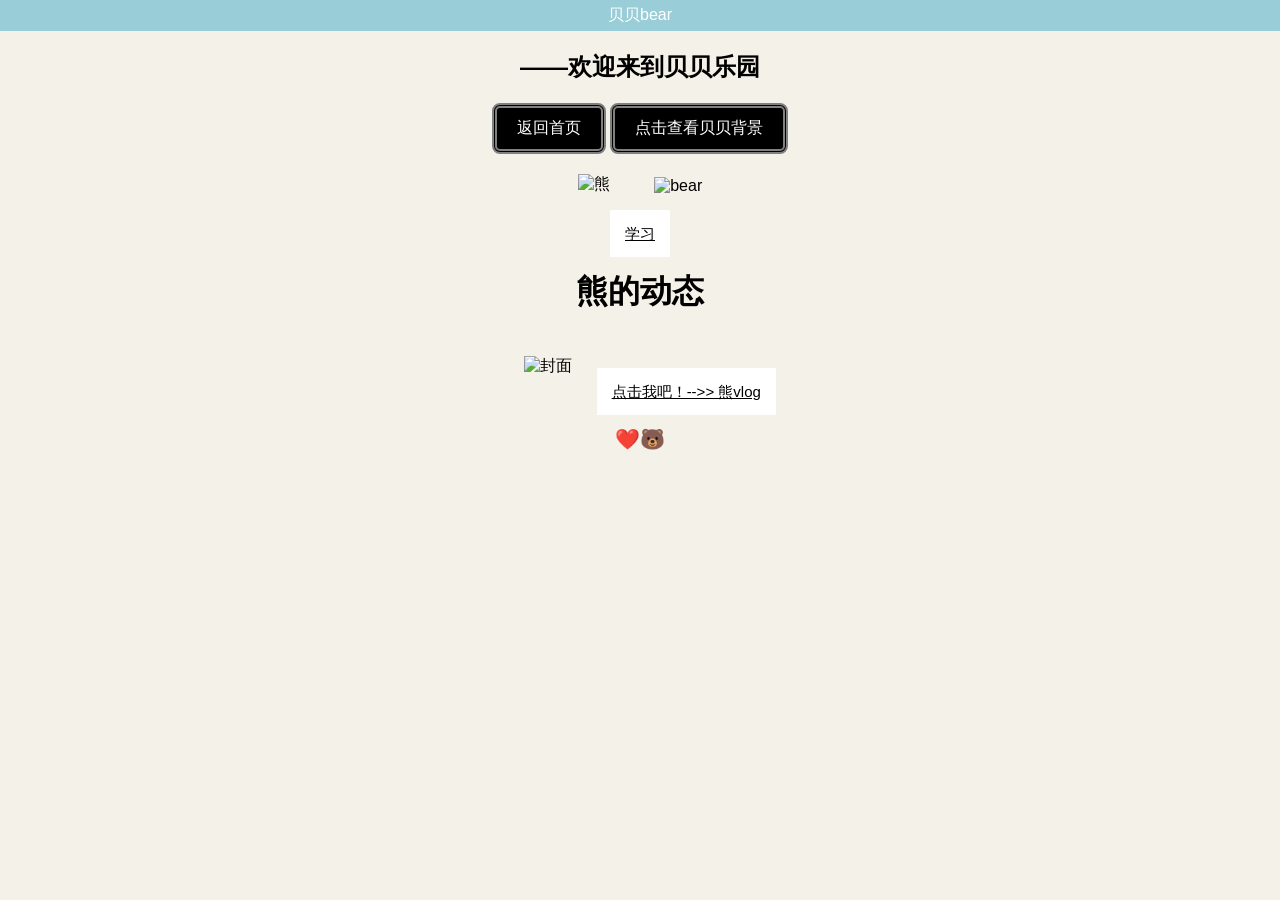
==== index1.html @ 66720667 "Add files via upload" ====
<!DOCTPE html>
<html lang="zh-CN">
<head>
	<meta charset="UTF-8">
	<meta name="viewport" content="width=device-width, initial-scale=1.0">
	<meta name="description" content="贝贝">
<title>贝贝bear</title>
<link rel="stylesheet" href="s2.css">
<link rel="icon" type="image/x-icon" href="./素材/log.png">
<style media="screen and (min-width:500px) and (max-width:750px)">
  	 body{
	background-image: url("https://p0.ssl.qhimgs1.com/sdr/400__/t0481b8e1aa0b963d9e.jpg")}
</style>
</head>
<body>
	<header>贝贝bear</header>
	<h2>——欢迎来到贝贝乐园</h2>
	<button id="xia" class="btn">返回首页</button>
	<button id="bei" class="be">点击查看贝贝背景</button>
	<script type"text/javascript" src="dian.js"></script>
	<div class="image">
	<img src="./素材/熊照片.png" class="side-img" alt="熊" >
	<img src="./素材/bear1.png" class="side-img" alt="bear">
	</div>
 	<a href="http://bbs.fishc.com" target="_blank">学习</a>
<h1>熊的动态</h1>
 	<img alt="封面" src="./素材/封面.png">
	<a href="./素材/熊.mp4" target="_blank">点击我吧！-->> 熊vlog</a>
<p>❤️🐻</p>
<script src="./dian.js"></script>
</body>
</html>
---- s2.css ----
header{text-align:center;
	padding:5px;
	background:#99CDD8;
	color: white;}
a{color:black;
	line-height:30px;
	font-size:15px;
	background-color: white;
	padding:15px;}
body{font-family: Arial, sans-serif;   /*字体设置*/
	 background-color: #f4f1e8; /* 页面整体背景色，模仿纸张质感 */
	text-align: center;    /*文字居中*/
        margin-top: 100px;      /*顶部外间距*/
        transition: background-color 0.3s;
	margin: 0 auto;}    /*背景过渡平滑*/
img{margin: 0 auto;
	overflow:auto;
	max-width:300px;
	max-height:320px;
	padding:20px;}
p {font-size:20px;}
.btn {padding:10px 20px;
	font-size:16px;
	cursor:pointer;       /*点击样式*/
	background-color:black;
	color:white;
	border:thick double grey;     /*按钮样子*/
	border-radius:8px;}    /*圆角修饰，数值越大越圆*/
.btn:hover {background-color:white;color:black;box-shadow: 0 2px 8px rgba(22,93,255,0.2);}
.be {padding:10px 20px;
	font-size:16px;
	cursor:pointer;       /*点击样式*/
	background-color:black;
	color:white;
	border:thick double grey;   /*按钮样子*/
	border-radius:8px;}   /*圆角修饰，数值越大越圆*/
.be:hover {background-color:white;color:black;box-shadow: 0 2px 8px rgba(22,93,255,0.2);}
.deep {background: url("./素材/熊样式.png") center center;}
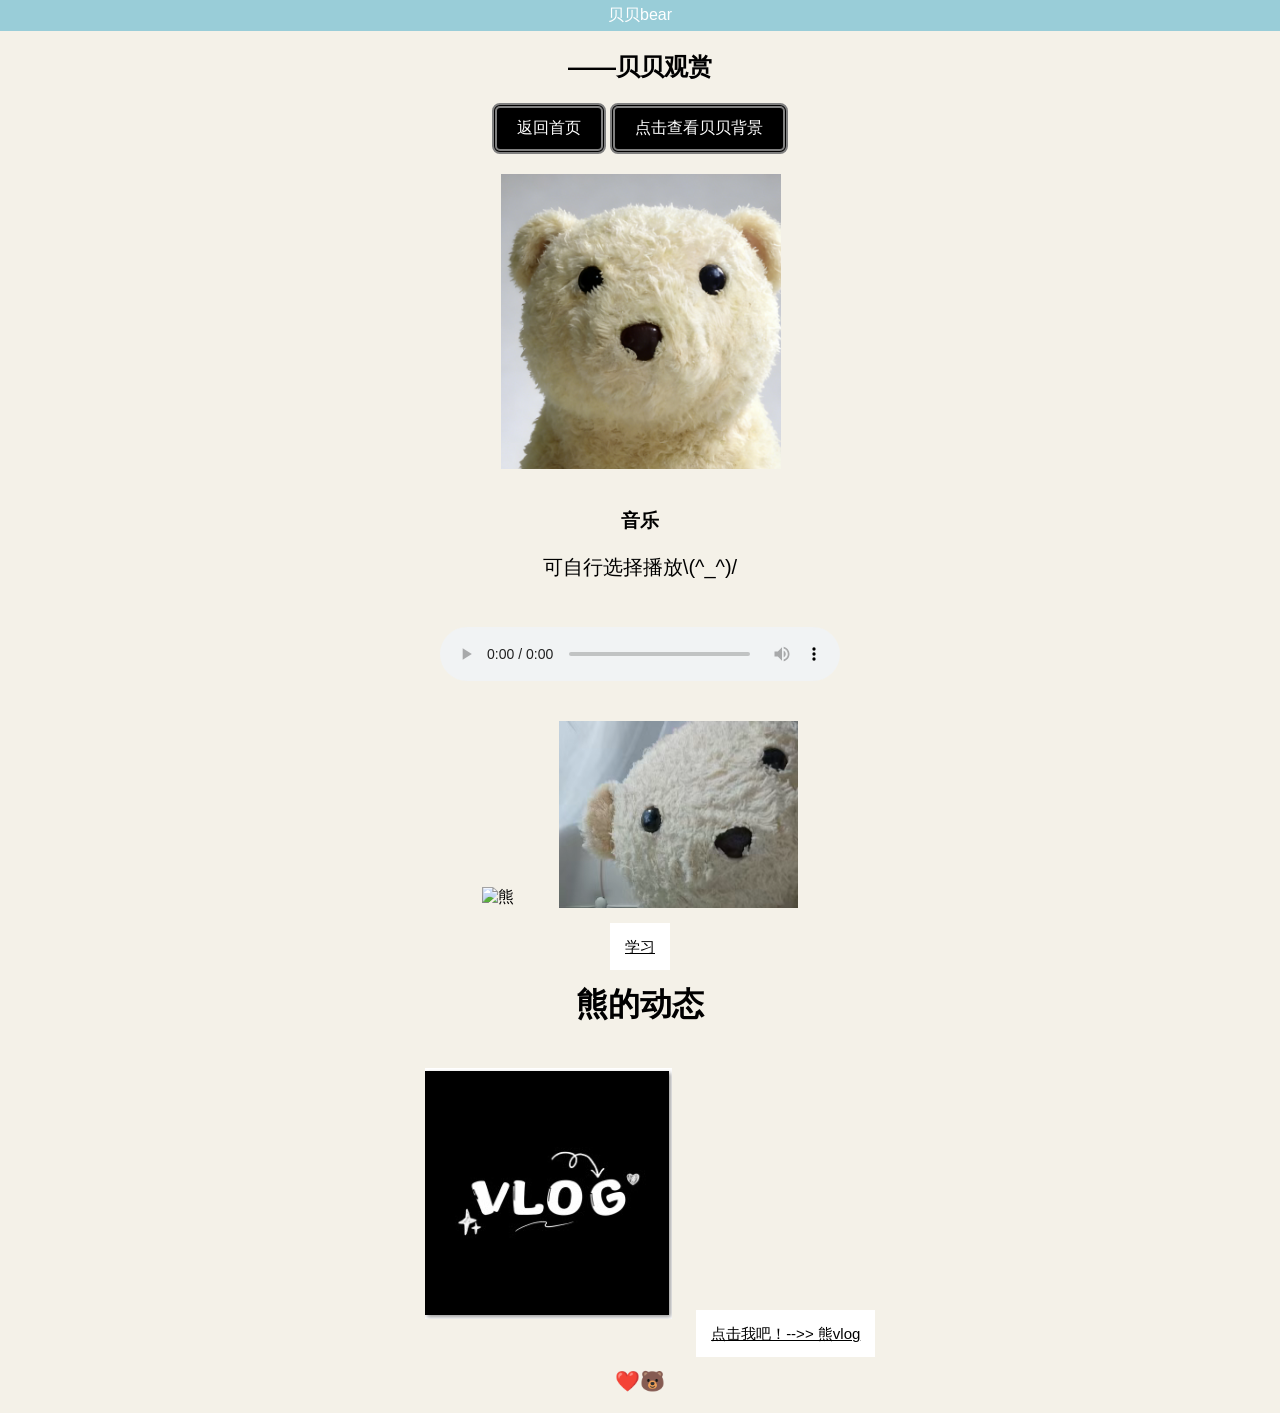
==== commit 1beadd22: "Add files via upload" ====
--- a/index1.html
+++ b/index1.html
@@ -7,17 +7,32 @@
 <title>贝贝bear</title>
 <link rel="stylesheet" href="s2.css">
 <link rel="icon" type="image/x-icon" href="./素材/log.png">
-<style media="screen and (min-width:500px) and (max-width:750px)">
+<style media="screen and (min-width:300px) and (max-width:850px)">
   	 body{
-	background-image: url("https://p0.ssl.qhimgs1.com/sdr/400__/t0481b8e1aa0b963d9e.jpg")}
+	background-image: url("https://sns-webpic-qc.xhscdn.com/202601281648/faf860760a3a8eed61a9027b59ed8c50/notes_pre_post/1040g3k831gdp1g0b34705o3fm3rg8jttd6kmvio!nc_n_webp_mw_1")}
 </style>
 </head>
 <body>
 	<header>贝贝bear</header>
-	<h2>——欢迎来到贝贝乐园</h2>
+	<h2>——贝贝观赏</h2>
 	<button id="xia" class="btn">返回首页</button>
 	<button id="bei" class="be">点击查看贝贝背景</button>
 	<script type"text/javascript" src="dian.js"></script>
+	<section>
+	<div class="left-col">
+			<img src="素材/熊正脸.png" class="a" alt="脸">
+			<img src="素材/正脸.png" class="b" alt="脸">
+		</div>
+	</section>
+	<div class="yin">
+<h3>音乐</h3>
+<p>可自行选择播放\(^_^)/</p>  
+<audio controls>
+  <source src="./素材/《贝贝熊》麓.mp3" type="audio/mpeg">
+  您的浏览器不支持音乐
+  </audio>
+</div>
+
 	<div class="image">
 	<img src="./素材/熊照片.png" class="side-img" alt="熊" >
 	<img src="./素材/bear1.png" class="side-img" alt="bear">
--- a/s2.css
+++ b/s2.css
@@ -12,9 +12,13 @@
 	text-align: center;    /*文字居中*/
         margin-top: 100px;      /*顶部外间距*/
         transition: background-color 0.3s;
+	align-items: center;
+	justify-content: center;
 	margin: 0 auto;}    /*背景过渡平滑*/
 img{margin: 0 auto;
 	overflow:auto;
+	align-items: center;
+	justify-content: center;
 	max-width:300px;
 	max-height:320px;
 	padding:20px;}
@@ -36,5 +40,38 @@
 	border-radius:8px;}   /*圆角修饰，数值越大越圆*/
 .be:hover {background-color:white;color:black;box-shadow: 0 2px 8px rgba(22,93,255,0.2);}
 .deep {background: url("./素材/熊样式.png") center center;}
+.left-col {
+  position: relative; /* 关键：建立坐标系 */
+  width: 300px;
+  height: 315px;
+  top:50%;
+  left: 50%;
+  transform: translate(-53%, 0%);
+  overflow: hidden; /* 可选：防止图片溢出 */
+}
+.left-col img {position: absolute;
+   width: 100%;
+  height: 100%;
+  top: 0;
+  left: 0;
+  transition: opacity 0.4s ease;
+}
+.a {opacity: 1;
+    z-index: 2;
+}
+.b{opacity: 0;
+    z-index: 1;
+}
+.left-col:hover .b{opacity: 1;}
+.left-col:hover .a{opacity: 0;}
+.yin{justify-content: center;
+     align-items:center;
+     padding:20px 90px 20px 90px;
+}
+audio {
+  width: 400px;
+  height: 80px;
+}
 
 
+
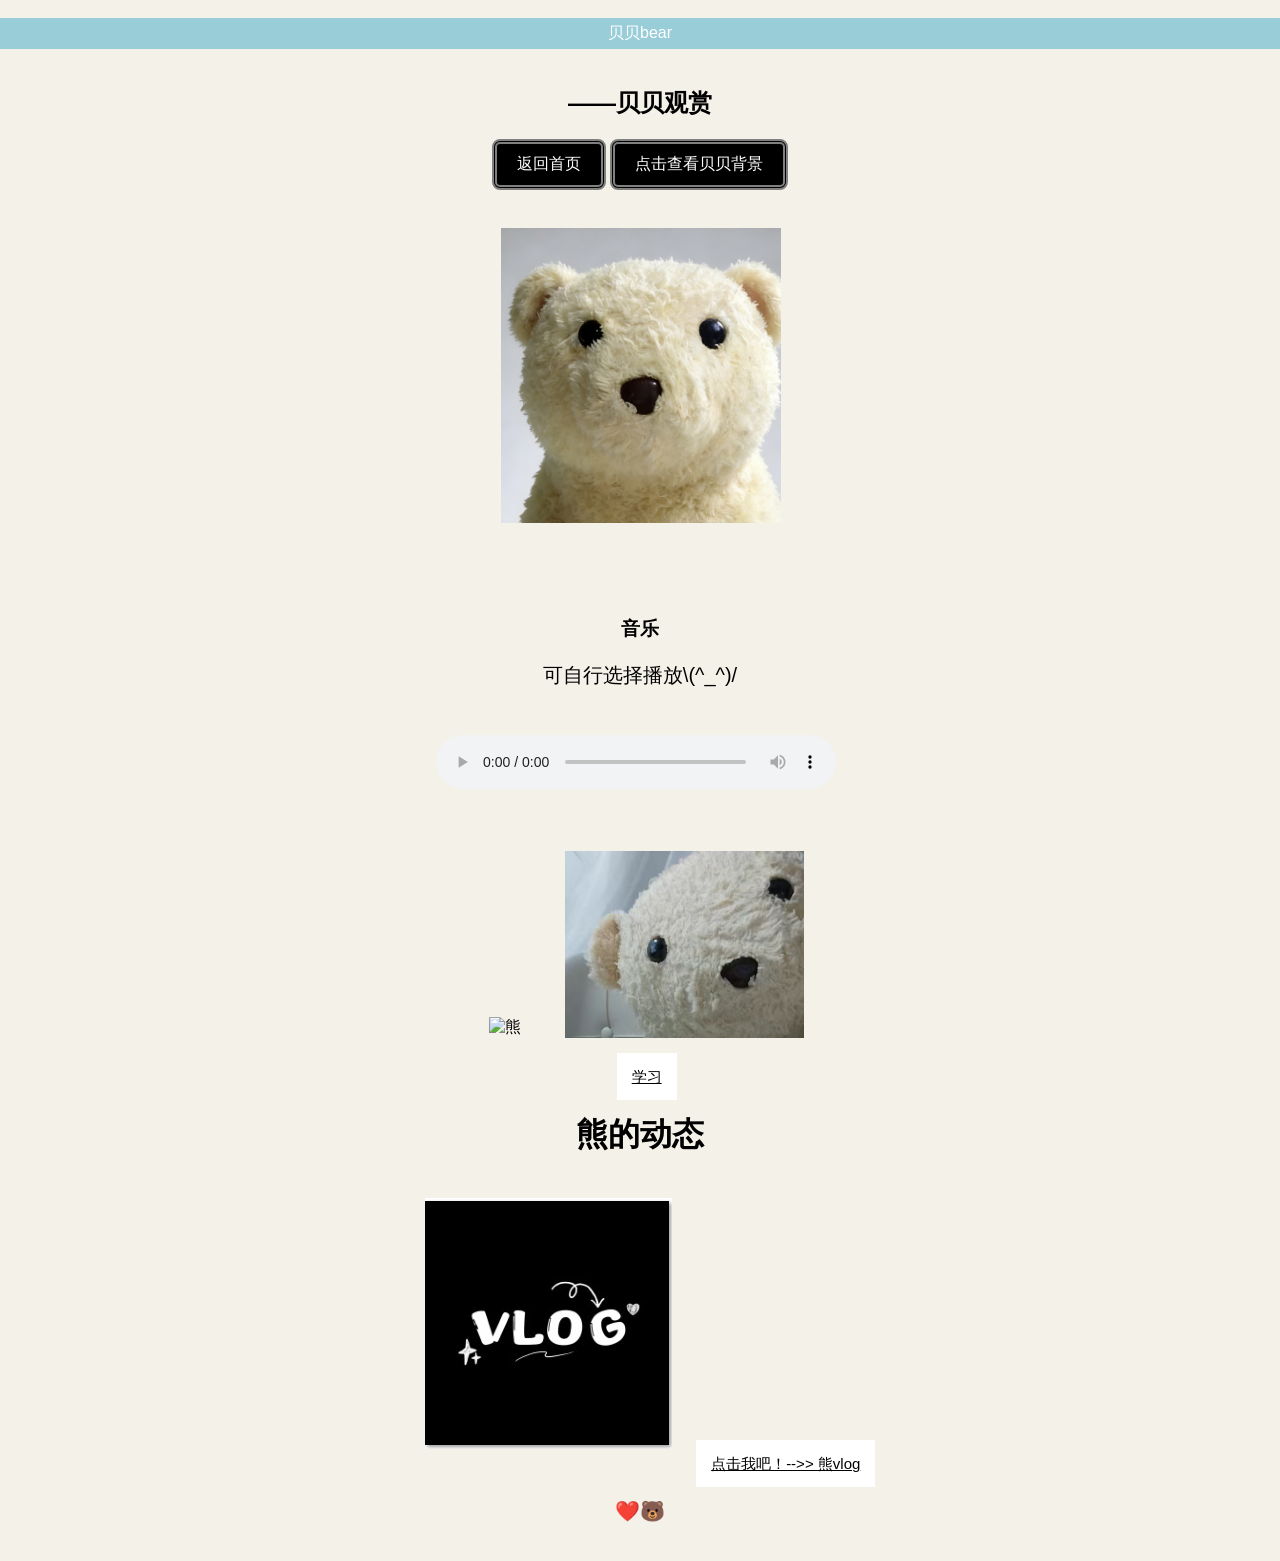
==== commit 79d1d5d3: "Update index1.html" ====
--- a/index1.html
+++ b/index1.html
@@ -1,47 +1,48 @@
 <!DOCTPE html>
-<html lang="zh-CN">
-<head>
-	<meta charset="UTF-8">
+<html lang="zh-CN">  
+<head>  
+	<meta charset="UTF-8">  
 	<meta name="viewport" content="width=device-width, initial-scale=1.0">
 	<meta name="description" content="贝贝">
-<title>贝贝bear</title>
+<title>贝贝bear</title>  
 <link rel="stylesheet" href="s2.css">
 <link rel="icon" type="image/x-icon" href="./素材/log.png">
 <style media="screen and (min-width:300px) and (max-width:850px)">
-  	 body{
+  	 body{  
 	background-image: url("https://sns-webpic-qc.xhscdn.com/202601281648/faf860760a3a8eed61a9027b59ed8c50/notes_pre_post/1040g3k831gdp1g0b34705o3fm3rg8jttd6kmvio!nc_n_webp_mw_1")}
 </style>
-</head>
-<body>
-	<header>贝贝bear</header>
+</head>  
+<body>  
+	<header>贝贝bear</header>  
 	<h2>——贝贝观赏</h2>
 	<button id="xia" class="btn">返回首页</button>
 	<button id="bei" class="be">点击查看贝贝背景</button>
 	<script type"text/javascript" src="dian.js"></script>
-	<section>
-	<div class="left-col">
+	<section>  
+	<div class="left-col">  
 			<img src="素材/熊正脸.png" class="a" alt="脸">
 			<img src="素材/正脸.png" class="b" alt="脸">
-		</div>
-	</section>
-	<div class="yin">
+		</div>  
+	</section>  
+	<div class="yin">  
 <h3>音乐</h3>
 <p>可自行选择播放\(^_^)/</p>  
-<audio controls>
-  <source src="./素材/《贝贝熊》麓.mp3" type="audio/mpeg">
+<audio controls>  
+  <source src="./素材/《贝贝熊》白屿1.mp3" type="audio/mpeg">
   您的浏览器不支持音乐
-  </audio>
-</div>
+  </audio>  
+</div>  
 
-	<div class="image">
+	<div class="image">  
 	<img src="./素材/熊照片.png" class="side-img" alt="熊" >
 	<img src="./素材/bear1.png" class="side-img" alt="bear">
-	</div>
+	</div>  
  	<a href="http://bbs.fishc.com" target="_blank">学习</a>
 <h1>熊的动态</h1>
  	<img alt="封面" src="./素材/封面.png">
 	<a href="./素材/熊.mp4" target="_blank">点击我吧！-->> 熊vlog</a>
-<p>❤️🐻</p>
+<p>❤️🐻</p>  
 <script src="./dian.js"></script>
-</body>
-</html>
+</body>  
+</html>  
+
